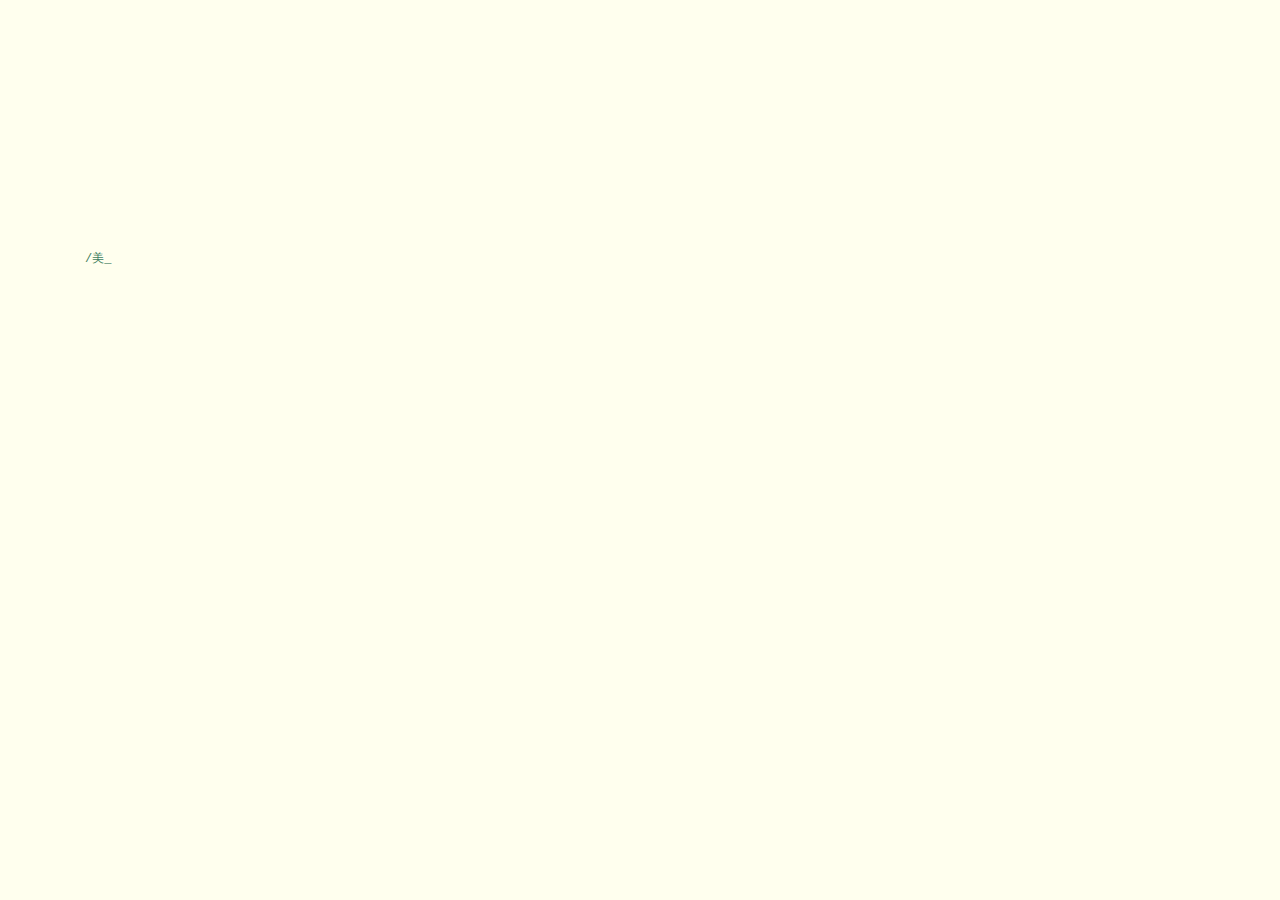
==== dan/index.html @ 23399aa0 "w" ====
<!DOCTYPE html>
<html>
	<head>
		<meta charset="utf-8" />
		<title>邵彬致陈金丹书</title>
		<meta name="keywords" content="邵彬致陈金丹书" />
		<meta name="description" content="邵彬致陈金丹书" />
		<style type="text/css">
			@font-face {
				font-family: digit;
				src: url('digital-7_mono.ttf') format("truetype");
			}
		</style>
		<link href="css/default.css" type="text/css" rel="stylesheet">
		<script type="text/javascript" src="js/jquery.js"></script>
		<script type="text/javascript" src="js/garden.js"></script>
		<script type="text/javascript" src="js/functions.js"></script>
		<style type="text/css">
			audio{
				display: none;
			}
		</style>
	</head>
	<body>
		<audio src="music/可爱女人.mp3" id="aud" autoplay="autoplay"
			controls="controls" preload="auto">
		</audio>
		<div id="mainDiv">
			<div id="content">
				<div id="code">
					<span class="comments">/美丽的陈金丹书女士：</span><br />
					<span class="space" /><span class="comments">*/</span><br />
					<span class="comments">感谢缘分让我们相遇</span><br />拥有你是我人生莫大的幸运<br />
					<span class="comments">愿今后的我们互相珍惜彼此</span><br />爱情长长久久<br />
					<span class="space" /><span class="comments">*-->2024—4-12</span><br />
					<!--<br>
					 I want to say:<br /> Baby, I love you forever;<br />-->
				</div>
				<div id="loveHeart">
					<canvas id="garden"></canvas>
					<div id="words">
						<div id="messages">
							今天是我们在一起的
							<div id="elapseClock"></div>
						</div>
						<div id="loveu">
							爱你的彬<br/>
							<!-- <div class="signature">————邵彬</div> -->
						</div>
					</div>
				</div>
			</div>
		</div>
		<script type="text/javascript">
			window.onload=function(){
				setInterval("toggleSound()",1)
			}
		function toggleSound(){
			var music=document.getElementById("aud");
			if(music.paused){
				music.paused=false;
				music.play();
			}
		}
			var offsetX = $("#loveHeart").width() / 2;
			var offsetY = $("#loveHeart").height() / 2 - 55;
			var together = new Date();
			together.setFullYear(2024, 2, 16);
			together.setHours(0);
			together.setMinutes(0);
			together.setSeconds(0);
			together.setMilliseconds(0);
			if(!document.createElement('canvas').getContext) {
				var msg = document.createElement("div");
				msg.id = "errorMsg";
				msg.innerHTML = "Your browser doesn't support HTML5!<br/>Recommend use Chrome 14+/IE 9+/Firefox 7+/Safari 4+";
				document.body.appendChild(msg);
				$("#code").css("display", "none")
				$("#copyright").css("position", "absolute");
				$("#copyright").css("bottom", "10px");
				document.execCommand("stop");
			} else {
				setTimeout(function() {
					startHeartAnimation();
				}, 5000);

				timeElapse(together);
				setInterval(function() {
					timeElapse(together);
				}, 500);

				adjustCodePosition();
				$("#code").typewriter();
			}
		</script>
    </body>
</html>
---- dan/css/default.css ----
﻿body{margin:0;padding:0;background:#ffe;font-size:12px;overflow:auto}
#mainDiv{width:100%;height:100%}
#loveHeart{float:left;width:670px;height:625px}
#garden{width:100%;height:100%}
#elapseClock{text-align:right;font-size:18px;margin-top:10px;margin-bottom:10px}
#words{font-family:"sans-serif";width:500px;font-size:24px;color:#666}
#messages{display:none}
#elapseClock .digit{font-family:"digit";font-size:36px}
#loveu{padding:5px;font-size:22px;margin-top:80px;margin-right:60px;text-align:right;display:none}
#loveu .signature{margin-top:10px;font-size:20px;font-style:italic}
#clickSound{display:none}
#code{float:left;width:440px;height:400px;color:#333;font-family:"Consolas","Monaco","Bitstream Vera Sans Mono","Courier New","sans-serif";font-size:12px}
#code .string{color:#2a36ff}
#code .keyword{color:#7f0055;font-weight:bold}
#code .placeholder{margin-left:15px}#code .space{margin-left:7px}
#code .comments{color:#3f7f5f}
#copyright{margin-top:10px;text-align:center;width:100%;color:#666}
#errorMsg{width:100%;text-align:center;font-size:24px;position:absolute;top:100px;left:0}
#copyright a{color:#666}
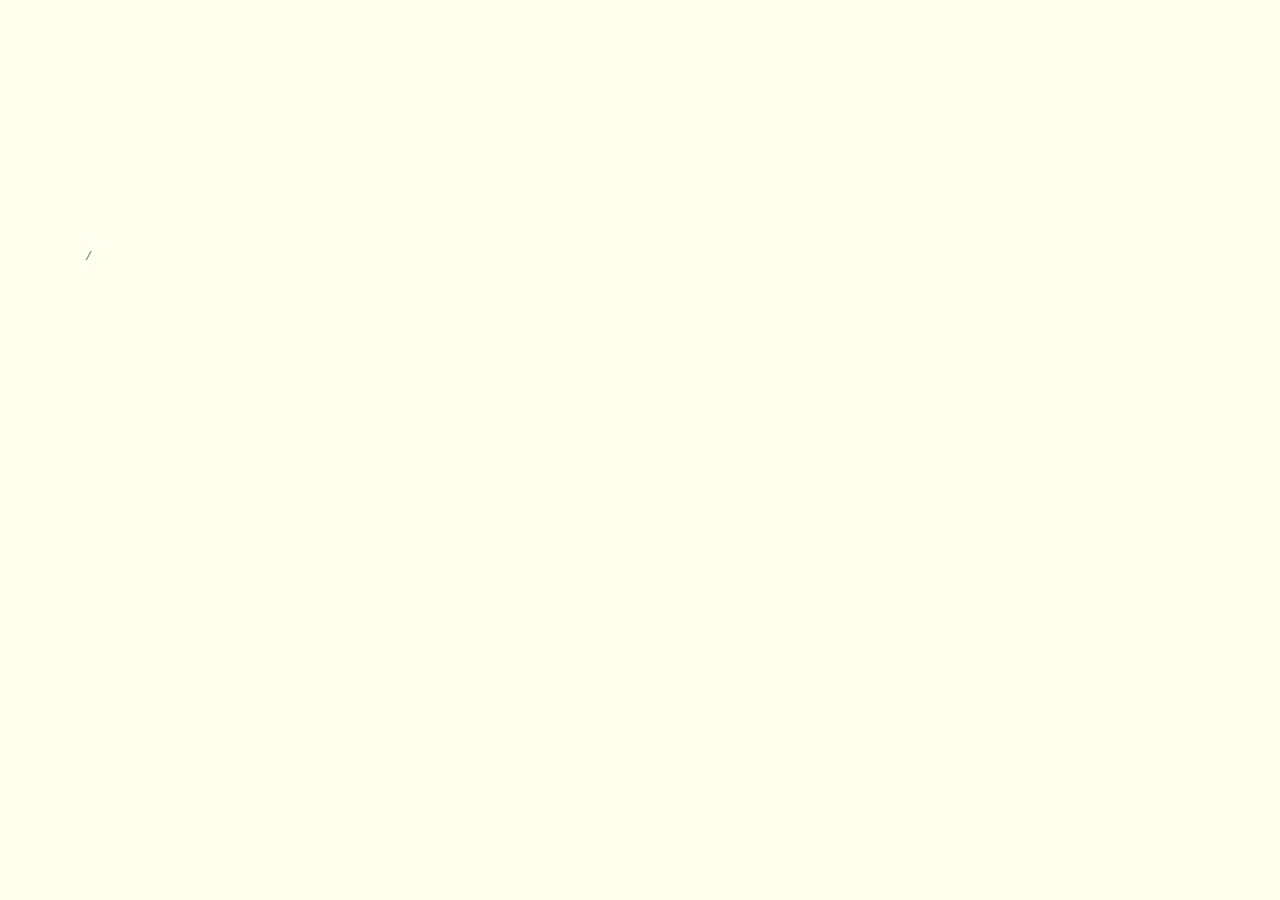
==== commit 29d1003e: "2" ====
--- a/dan/index.html
+++ b/dan/index.html
@@ -2,7 +2,7 @@
 <html>
 	<head>
 		<meta charset="utf-8" />
-		<title>邵彬致陈金丹书</title>
+		<title>邵彬给陈金丹的情书</title>
 		<meta name="keywords" content="邵彬致陈金丹书" />
 		<meta name="description" content="邵彬致陈金丹书" />
 		<style type="text/css">
@@ -30,8 +30,9 @@
 				<div id="code">
 					<span class="comments">/美丽的陈金丹书女士：</span><br />
 					<span class="space" /><span class="comments">*/</span><br />
-					<span class="comments">感谢缘分让我们相遇</span><br />拥有你是我人生莫大的幸运<br />
-					<span class="comments">愿今后的我们互相珍惜彼此</span><br />爱情长长久久<br />
+					<span class="comments">感谢缘分让我们相遇</span><br />拥有你<br />
+					<span class="comments">是我人生莫大的幸运</span><br />愿今后<br />
+					<span class="comments">我们互相珍惜彼此</span><br />爱情长长久久<br />
 					<span class="space" /><span class="comments">*-->2024—4-12</span><br />
 					<!--<br>
 					 I want to say:<br /> Baby, I love you forever;<br />-->
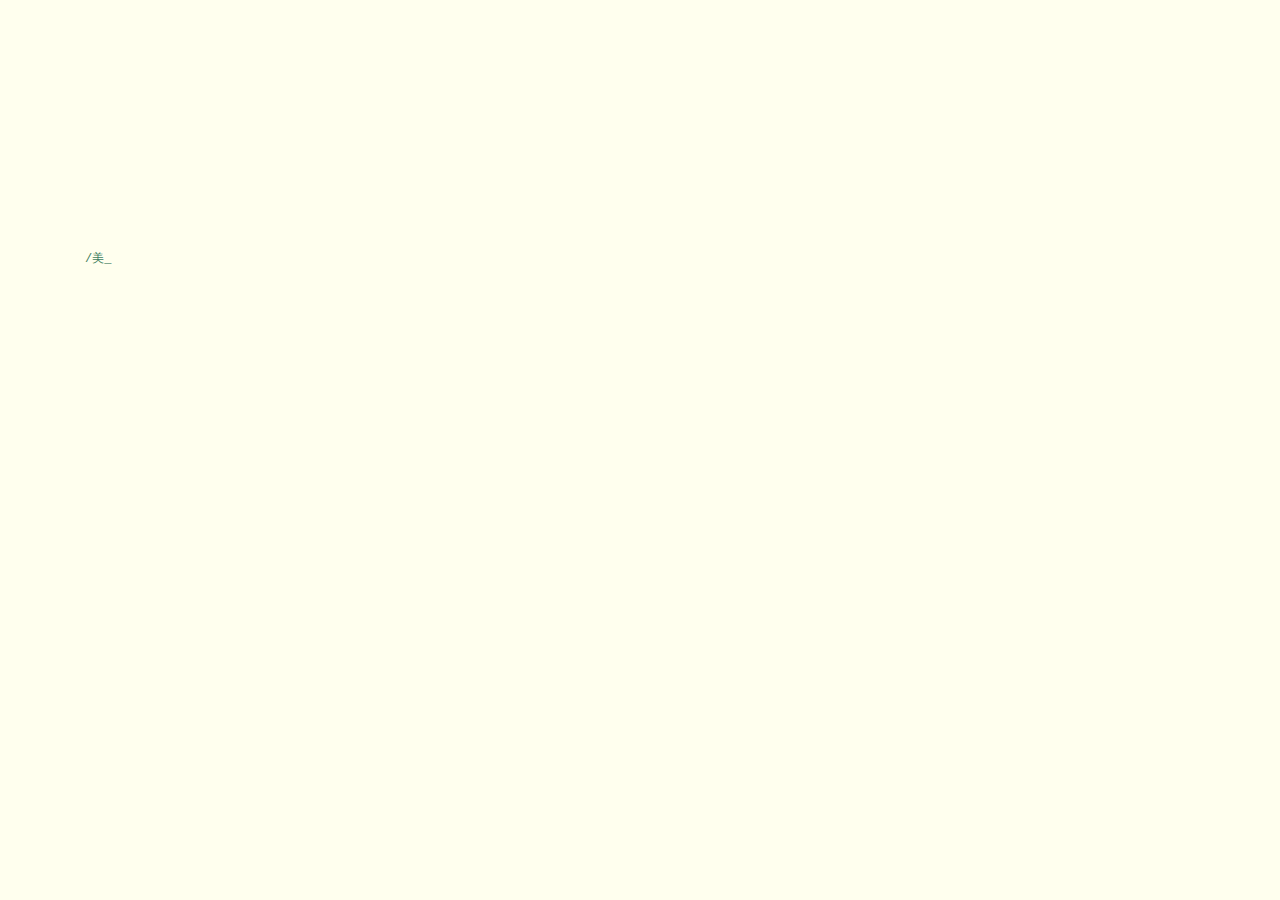
==== commit 36c27898: "1" ====
--- a/dan/index.html
+++ b/dan/index.html
@@ -3,8 +3,8 @@
 	<head>
 		<meta charset="utf-8" />
 		<title>邵彬给陈金丹的情书</title>
-		<meta name="keywords" content="邵彬致陈金丹书" />
-		<meta name="description" content="邵彬致陈金丹书" />
+		<meta name="keywords" content="邵彬给陈金丹的情书" />
+		<meta name="description" content="邵彬给陈金丹的情书" />
 		<style type="text/css">
 			@font-face {
 				font-family: digit;
